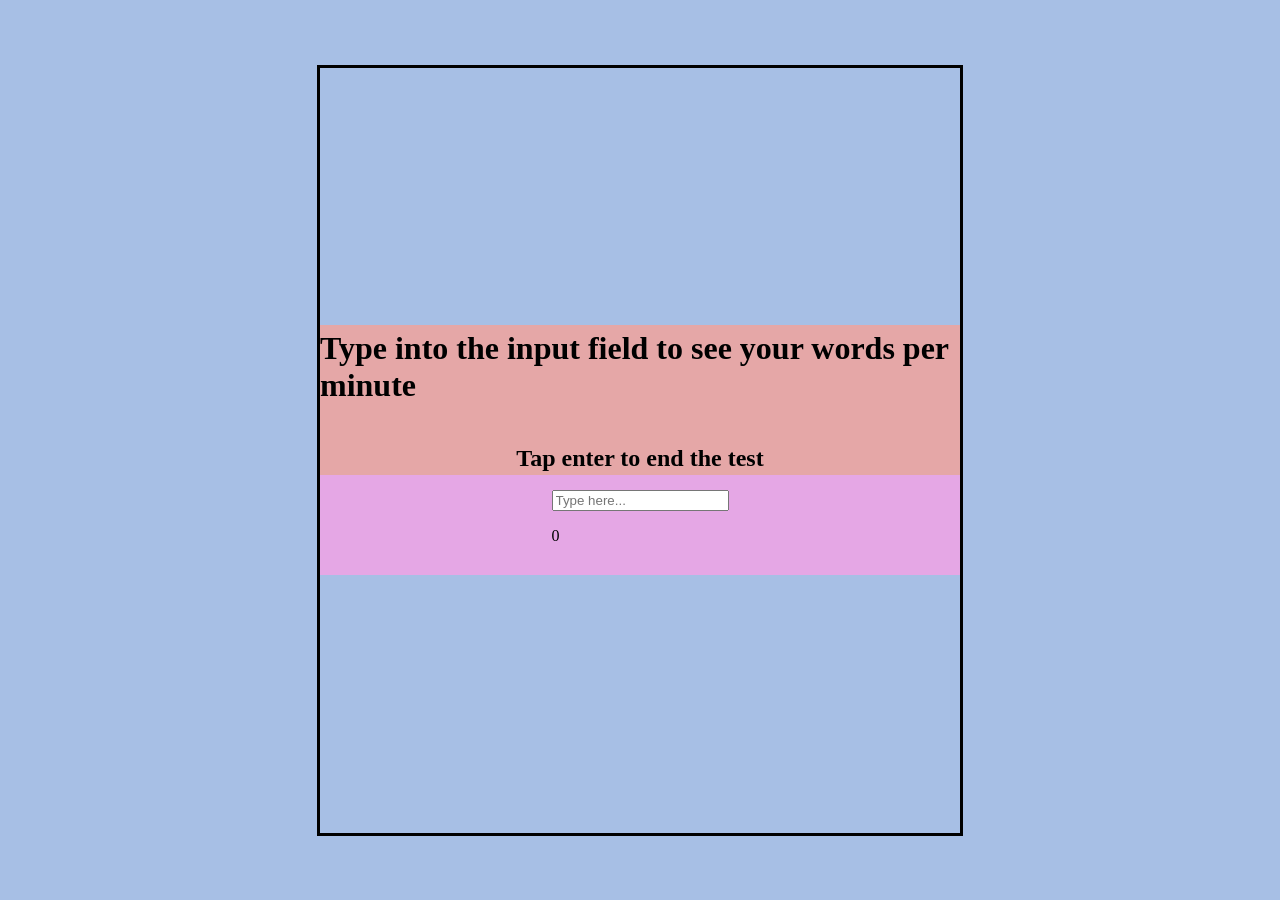
==== jswritingspeed/index.html @ 8f21880f "js writing speed test project first commit" ====
<!DOCTYPE html>
<html lang="en">

<head>
    <meta charset="UTF-8">
    <meta name="viewport" content="width=device-width, initial-scale=1.0">
    <link rel="stylesheet" href="stylesheet.css">
    <title>Document</title>
</head>

<body>

    <div class="page-con">

        <div class="content-con">

            <div class="header-con">
                <h1>Type into the input field to see your words per minute</h1>
                <h2>Tap enter to end the test</h2>
            </div>

            <div class="test-con">
                <form id="test-form">

                    <input type="text" id="test-input" autocomplete="off" placeholder="Type here..." value=""
                        onkeydown="calculateWPM()" />
                    <p id="speed-result"></p>
                    <p id="time-result"></p>
                    <p id="input-count">0</p>
                </form>

            </div>



        </div>



    </div>

</body>
<script>
    let input_field = document.getElementById("test-input");
    let time_count = 0

    function calculateWPM() {
        //get the p tags
        let speed_result = document.getElementById("speed-result");
        let time_result = document.getElementById("time-result");
        let input_count = document.getElementById("input-count");

        //place event listener on the input field to listen for the enter key and character keys being pressed


        //take the input field and add eventlistner for any inputs

        input_field.addEventListener("keydown", function (event) {

            let word_count = input_field.value.length;

            console.log("you pressed " + event.key)

            console.log("word count is " + word_count)
            word_count = input_field.value.length;
            input_count.innerHTML = word_count;


            //end the test if the user presses "enter"
            if (event.key === "enter") {
                let time_taken = time_count;
                console.log("you pressed " + event.key)

            }



        })





    }





</script>

</html>
---- jswritingspeed/stylesheet.css ----
:root {
    --main-background-color: #a7bfe5;


}


.page-con {
    display: flex;
    background-color: var(--main-background-color);
    width: 100vw;
    height: 100vh;
    justify-content: center;
    align-items: center;



}

.content-con {
    display: flex;
    flex-direction: column;
    justify-content: center;
    align-items: start;
    border: 3px solid black;
    width:50vw;
    height:85vh;


}

.header-con {
    display: flex;
    justify-content: center;
    align-items: center;
    width: 100%;
    height: 150px;
    background-color: #e5a7a7;
    flex-direction: column;
}

.test-con{
display:flex;
justify-content: center;
align-items: center;
width:100%;
height:100px;
background-color: #e5a7e5;


}

body {
    margin: 0;
    padding: 0;


}
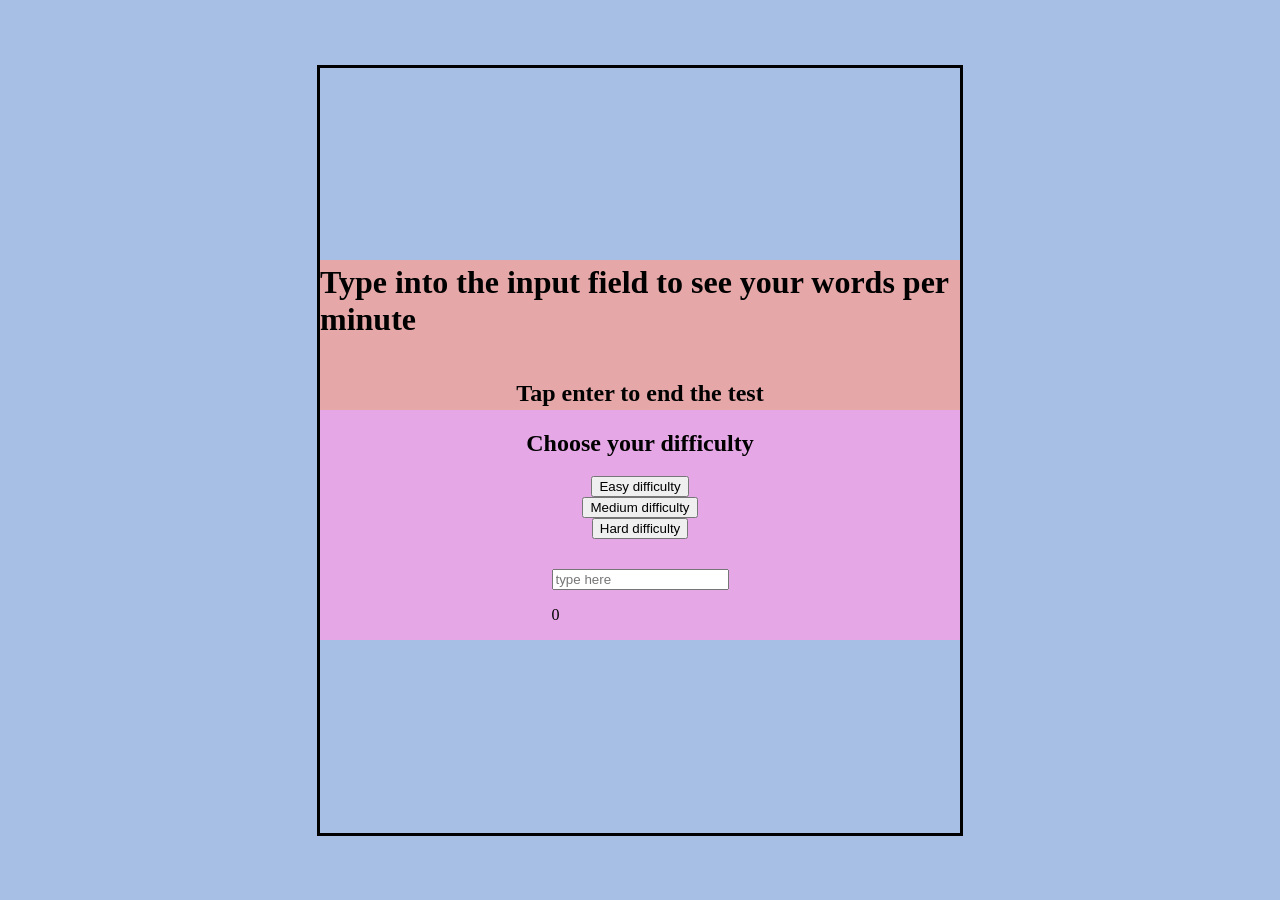
==== commit 234f266b: "Difficulty selector and chosen word randomizer added" ====
--- a/jswritingspeed/index.html
+++ b/jswritingspeed/index.html
@@ -20,14 +20,29 @@
             </div>
 
             <div class="test-con">
-                <form id="test-form">
 
-                    <input type="text" id="test-input" autocomplete="off" placeholder="Type here..." value=""
-                        onkeydown="calculateWPM()" />
-                    <p id="speed-result"></p>
-                    <p id="time-result"></p>
-                    <p id="input-count">0</p>
-                </form>
+                <div class="difficulty-select">
+                    <h2>Choose your difficulty</h2>
+                    <button id="easy_diff_btn">Easy difficulty</button>
+                    <button id="medium_diff_btn">Medium difficulty</button>
+                    <button id="hard_diff_btn">Hard difficulty</button>
+
+                </div>
+
+
+                <div class="test-form-container">
+
+                    <form id="test-form">
+
+                        <input type="text" id="test-input" autocomplete="off" placeholder=chosen_word value=""
+                            onkeydown="calculateWPM()" />
+                        <p id="speed-result"></p>
+                        <p id="time-result"></p>
+                        <p id="input-count">0</p>
+                    </form>
+
+                </div>
+
 
             </div>
 
@@ -41,14 +56,65 @@
 
 </body>
 <script>
+    let easy_difficulty = ["Seal", "Grass", "Keyboard"]
+    let medium_difficulty = ["Basketball", "Icepick", "Canister"]
+    let hard_difficulty = ["Accommodate", "Bookkeeper", "Ostrich"]
+
     let input_field = document.getElementById("test-input");
     let time_count = 0
+    let chosen_difficulty = []
+    let chosen_word = "type here"
+    input_field.placeholder = chosen_word
+
+
+
+    let easy_diff_btn = document.getElementById("easy_diff_btn")
+    let medium_diff_btn = document.getElementById("medium_diff_btn")
+    let hard_diff_btn = document.getElementById("hard_diff_btn")
+
+    //easy difficulty event listener
+    easy_diff_btn.addEventListener("click", function (event) {
+
+        console.log("du har valgt easy mode")
+        const random = Math.floor(Math.random() * easy_difficulty.length);
+        console.log(random, easy_difficulty[random]);
+        let chosen_word = easy_difficulty[random]
+        console.log("dit valgte ord er " + chosen_word)
+        input_field.placeholder = chosen_word
+
+    })
+
+    //medium difficulty event listener
+    medium_diff_btn.addEventListener("click", function (event) {
+
+        console.log("du har valgt medium mode")
+        const random = Math.floor(Math.random() * medium_difficulty.length);
+        console.log(random, medium_difficulty[random]);
+        let chosen_word = medium_difficulty[random]
+        console.log("dit valgte ord er " + chosen_word)
+        input_field.placeholder = chosen_word
+
+    })
+
+    //hard difficulty event listener
+    hard_diff_btn.addEventListener("click", function (event) {
+
+        console.log("du har valgt hard mode")
+        const random = Math.floor(Math.random() * hard_difficulty.length);
+        console.log(random, hard_difficulty[random]);
+        let chosen_word = hard_difficulty[random]
+        console.log("dit valgte ord er " + chosen_word)
+        input_field.placeholder = chosen_word
+
+    })
 
     function calculateWPM() {
         //get the p tags
         let speed_result = document.getElementById("speed-result");
         let time_result = document.getElementById("time-result");
         let input_count = document.getElementById("input-count");
+
+
 
         //place event listener on the input field to listen for the enter key and character keys being pressed
 
--- a/jswritingspeed/stylesheet.css
+++ b/jswritingspeed/stylesheet.css
@@ -39,13 +39,38 @@
     flex-direction: column;
 }
 
+.difficulty-select{
+display:flex;
+align-items: center;
+justify-content: center;
+width:50%;
+height:auto;
+flex-direction:column;
+
+}
+
 .test-con{
 display:flex;
 justify-content: center;
 align-items: center;
 width:100%;
-height:100px;
+min-height:200px;
+max-height:400px;
 background-color: #e5a7e5;
+flex-direction:column;
+gap:30px;
+
+
+}
+
+.test-form-container{
+display:flex;
+width:100%;
+height:85%;
+flex-direction:column;
+align-items:center;
+justify-content:center;
+
 
 
 }
